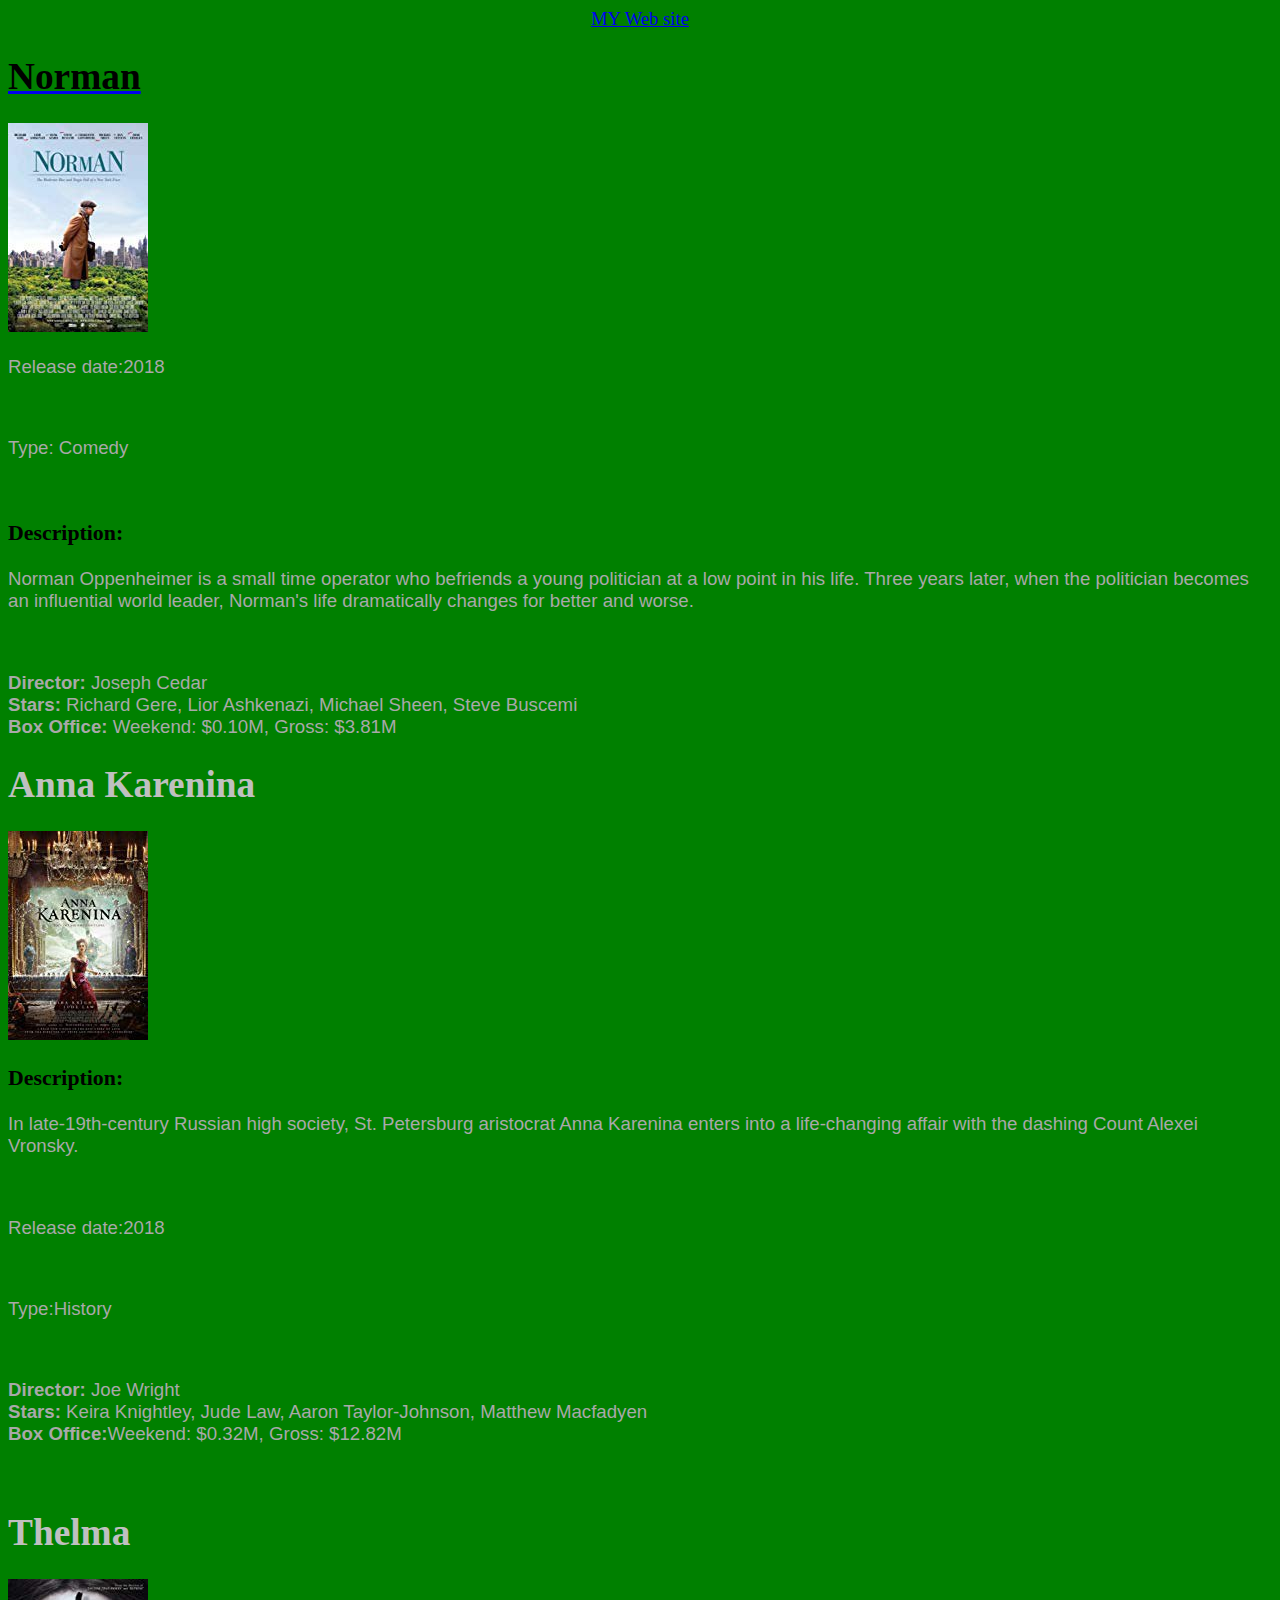
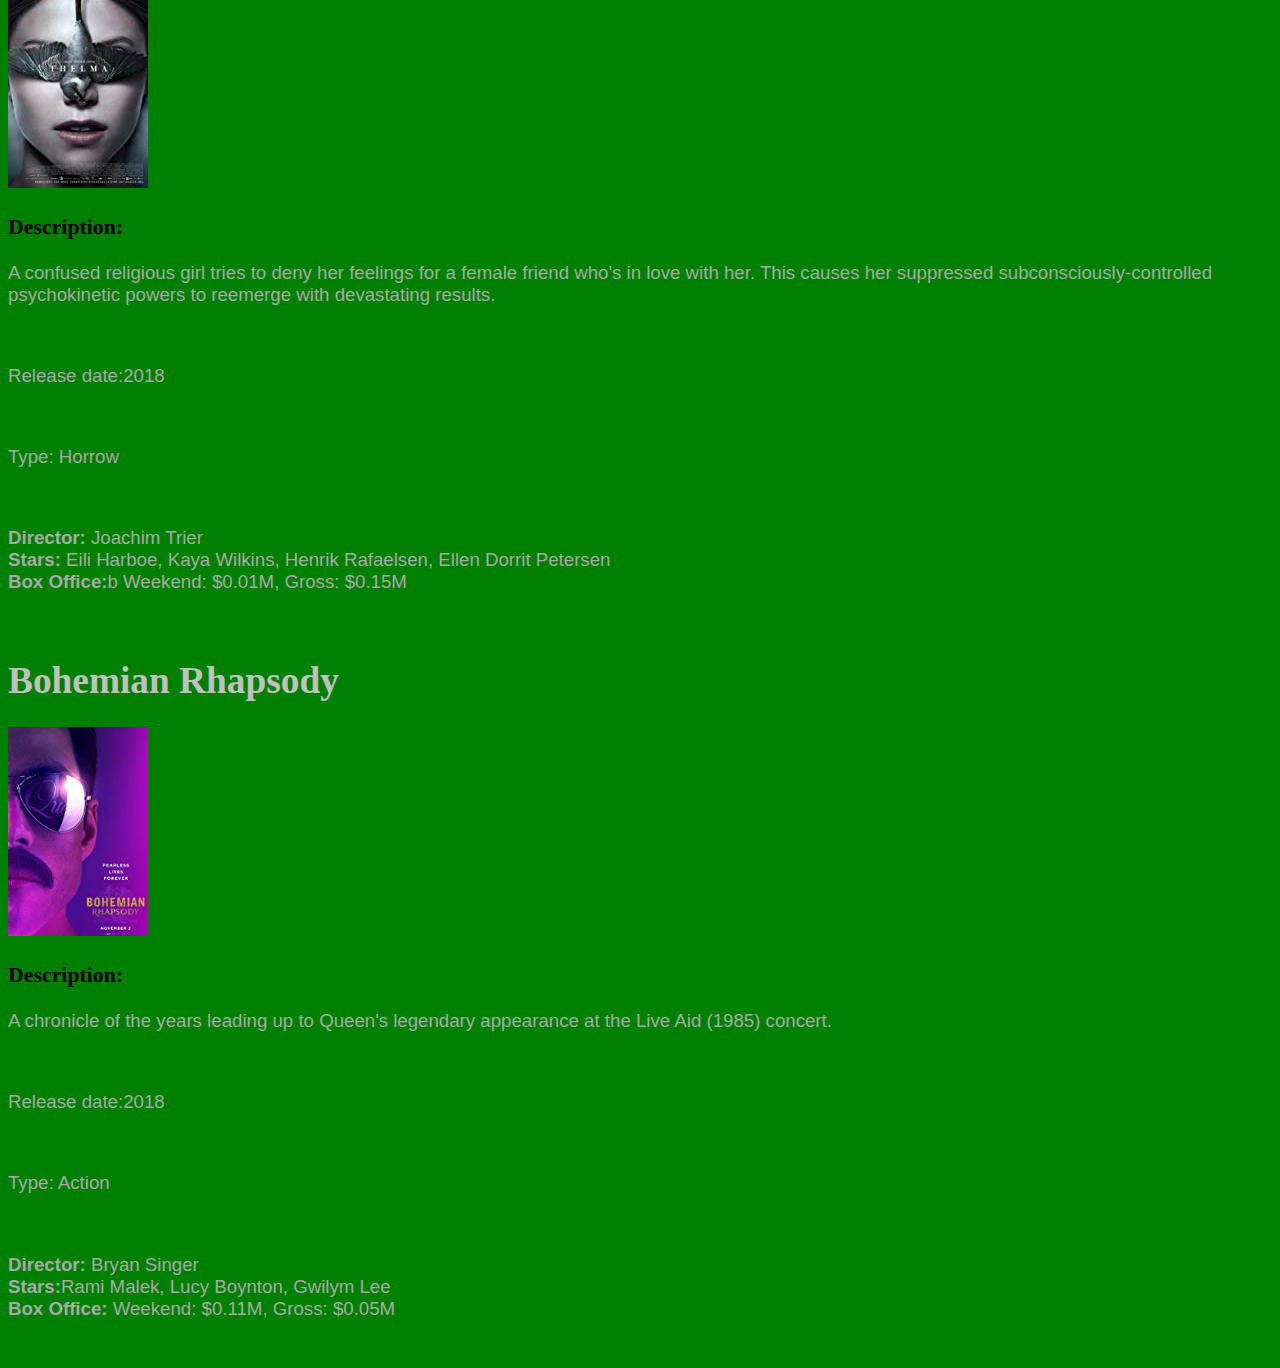
==== movies.html @ 047294f9 "Add files via upload" ====
<!DOCTYPE html>
<html>
<head>

	<title>
		Movies that you will like
	</title>
	<link rel="stylesheet" type="text/css" href="style.css">
</head>
<body >
<div class="indexht"><a href="index.html">MY Web site </a></div>
	<h1><font color="Silver"> <a href="https://www.imdb.com/showtimes/title/tt4191702?ref_=sh_ov_i"><font color="Black">Norman</font></a> </font></h1>
<a href="https://www.imdb.com/showtimes/title/tt4191702?ref_=sh_ov_i" ><img src="img/index.jpeg" alt="Norman"  ></a>
<p>Release date:2018</p></br>
<p>Type: Comedy</p><br>
<text><h3>Description:</h3><p>Norman Oppenheimer is a small time operator who befriends a young politician at a low point in his life. Three years later, when the politician becomes an influential world leader, Norman's life dramatically changes for better and worse.</p></text><br>
<p>	<b>Director:</b> Joseph Cedar<br>
<b>Stars:</b> Richard Gere, Lior Ashkenazi, Michael Sheen, Steve Buscemi<br>
<b>Box Office:</b> Weekend: $0.10M, Gross: $3.81M<br>

<h1><font color="Silver">  Anna Karenina</font></h1>
<a href="https://www.imdb.com/showtimes/title/tt1781769?ref_=sh_ov_i"><img src="img/index1.jpeg" alt="Anna Karenina"></a>
<text><h3>Description:</h3><p>In late-19th-century Russian high society, St. Petersburg aristocrat Anna Karenina enters into a life-changing affair with the dashing Count Alexei Vronsky.</p></text><br>
<p>Release date:2018</p></br>
<p>Type:History</p><br>
<p><b>Director:</b> Joe Wright<br>
<b>Stars: </b>Keira Knightley, Jude Law, Aaron Taylor-Johnson, Matthew Macfadyen<br>
<b>Box Office:</b>Weekend: $0.32M, Gross: $12.82M</p><br>

<h1><font color="Silver"> Thelma</font></h1>
<a href="https://www.imdb.com/showtimes/title/tt6304046?ref_=sh_ov_i"><img src="img/index2.jpeg" alt="Thelma"></a>
<text><h3>Description:</h3><p>A confused religious girl tries to deny her feelings for a female friend who's in love with her. This causes her suppressed subconsciously-controlled psychokinetic powers to reemerge with devastating results.</p></text><br>
<p>Release date:2018</p></br>
<p>Type: Horrow</p><br>
<p><b>Director:</b> Joachim Trier<br>
<b>Stars:</b> Eili Harboe, Kaya Wilkins, Henrik Rafaelsen, Ellen Dorrit Petersen<br>
<b>Box Office:</b>b Weekend: $0.01M, Gross: $0.15M</p><br>

<h1><font color="Silver"> 
	
	Bohemian Rhapsody </font></h1>
<a href="https://www.imdb.com/title/tt1727824/?ref_=inth_ov_tt"><img src="img/fil.jpg" height="209" width="140" alt="Bohemian Rhapsody"></a>
<text><h3>Description:</h3><p>A chronicle of the years leading up to Queen's legendary appearance at the Live Aid (1985) concert. </p></text><br>
<p>Release date:2018</p></br>
<p>Type: Action</p><br>
<p><b>Director:</b>  Bryan Singer<br>
<b>Stars:</b>Rami Malek, Lucy Boynton, Gwilym Lee <br>
<b>Box Office:</b> Weekend: $0.11M, Gross: $0.05M</p><br>
</body>
</html>
---- style.css ----
body {

background-color: green;
font-size: 14pt;

}

.indexht{

	text-align: center;
}
p{
	font-family: Arial;
	color: darkgrey;
}
h1{
	font-family:Arial Black;

}
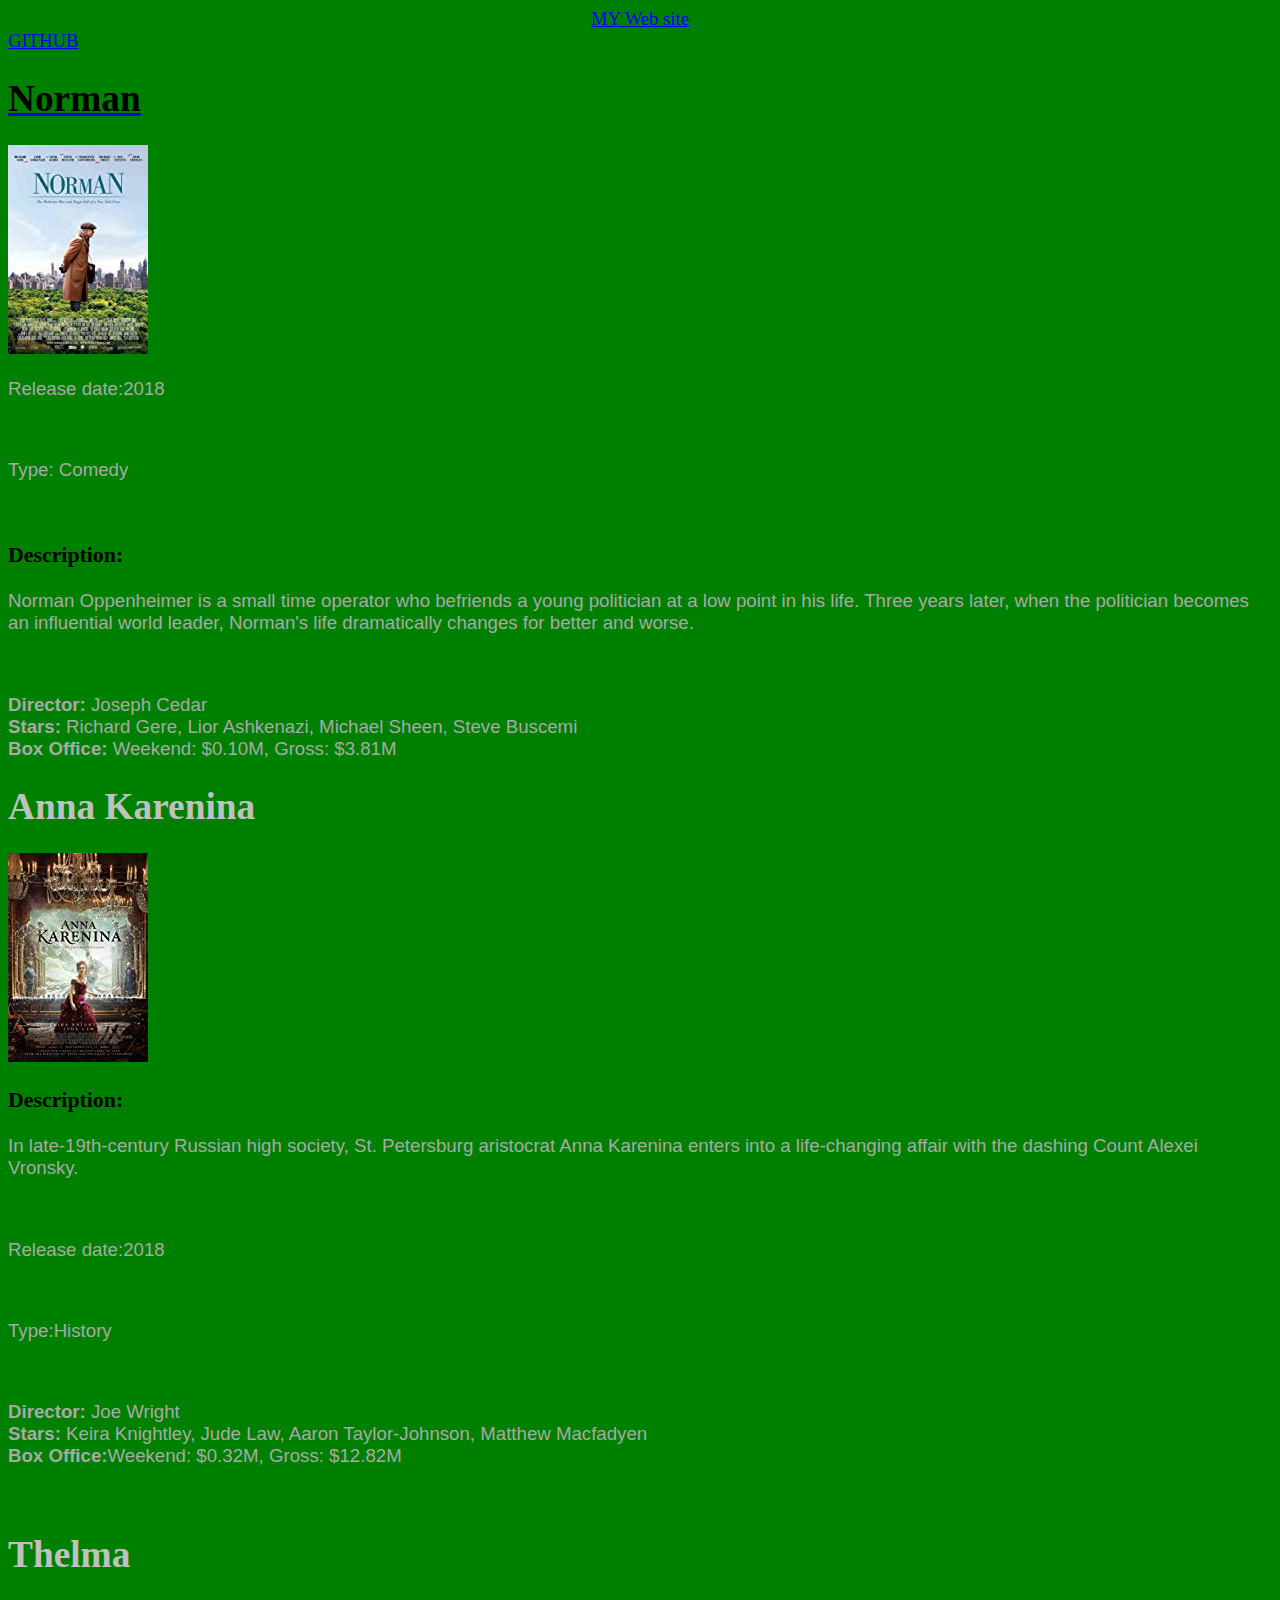
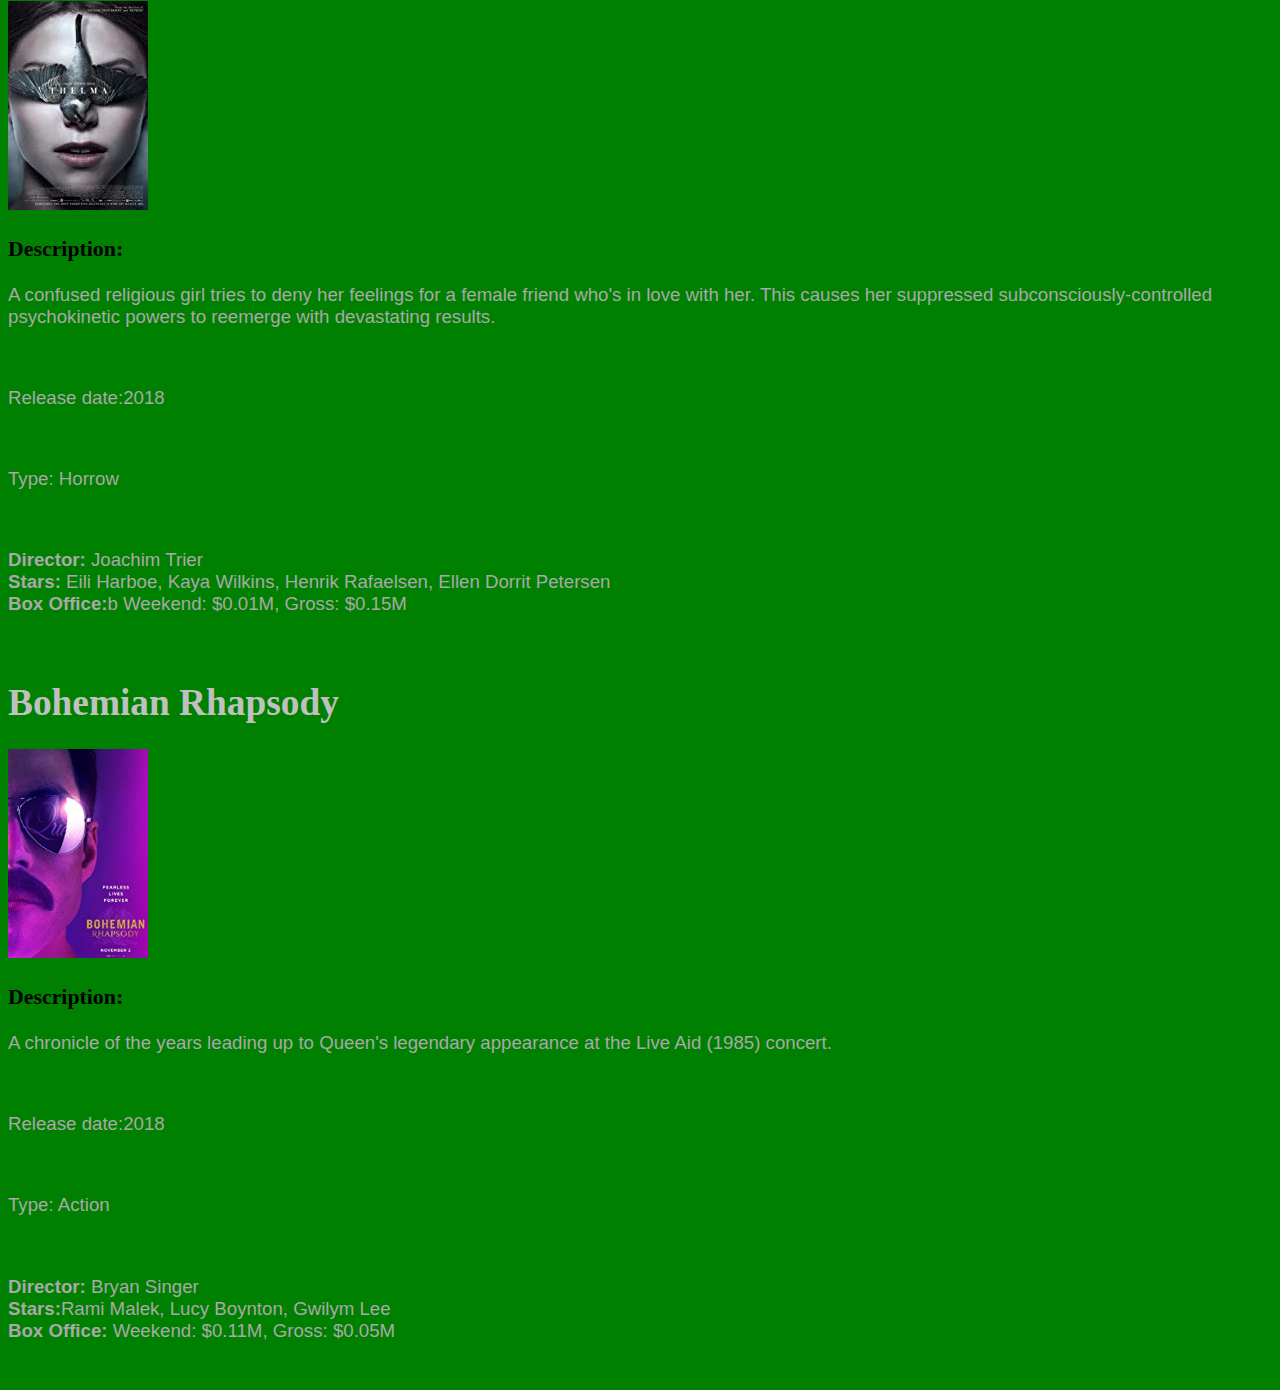
==== commit cbef8f49: "Update movies.html" ====
--- a/movies.html
+++ b/movies.html
@@ -8,7 +8,7 @@
 	<link rel="stylesheet" type="text/css" href="style.css">
 </head>
 <body >
-<div class="indexht"><a href="index.html">MY Web site </a></div>
+<div class="indexht"><a href="index.html">MY Web site </a></div><a href="https://islam199.github.io"<button>GITHUB</button></a>
 	<h1><font color="Silver"> <a href="https://www.imdb.com/showtimes/title/tt4191702?ref_=sh_ov_i"><font color="Black">Norman</font></a> </font></h1>
 <a href="https://www.imdb.com/showtimes/title/tt4191702?ref_=sh_ov_i" ><img src="img/index.jpeg" alt="Norman"  ></a>
 <p>Release date:2018</p></br>
@@ -47,4 +47,4 @@
 <b>Stars:</b>Rami Malek, Lucy Boynton, Gwilym Lee <br>
 <b>Box Office:</b> Weekend: $0.11M, Gross: $0.05M</p><br>
 </body>
-</html>+</html>
